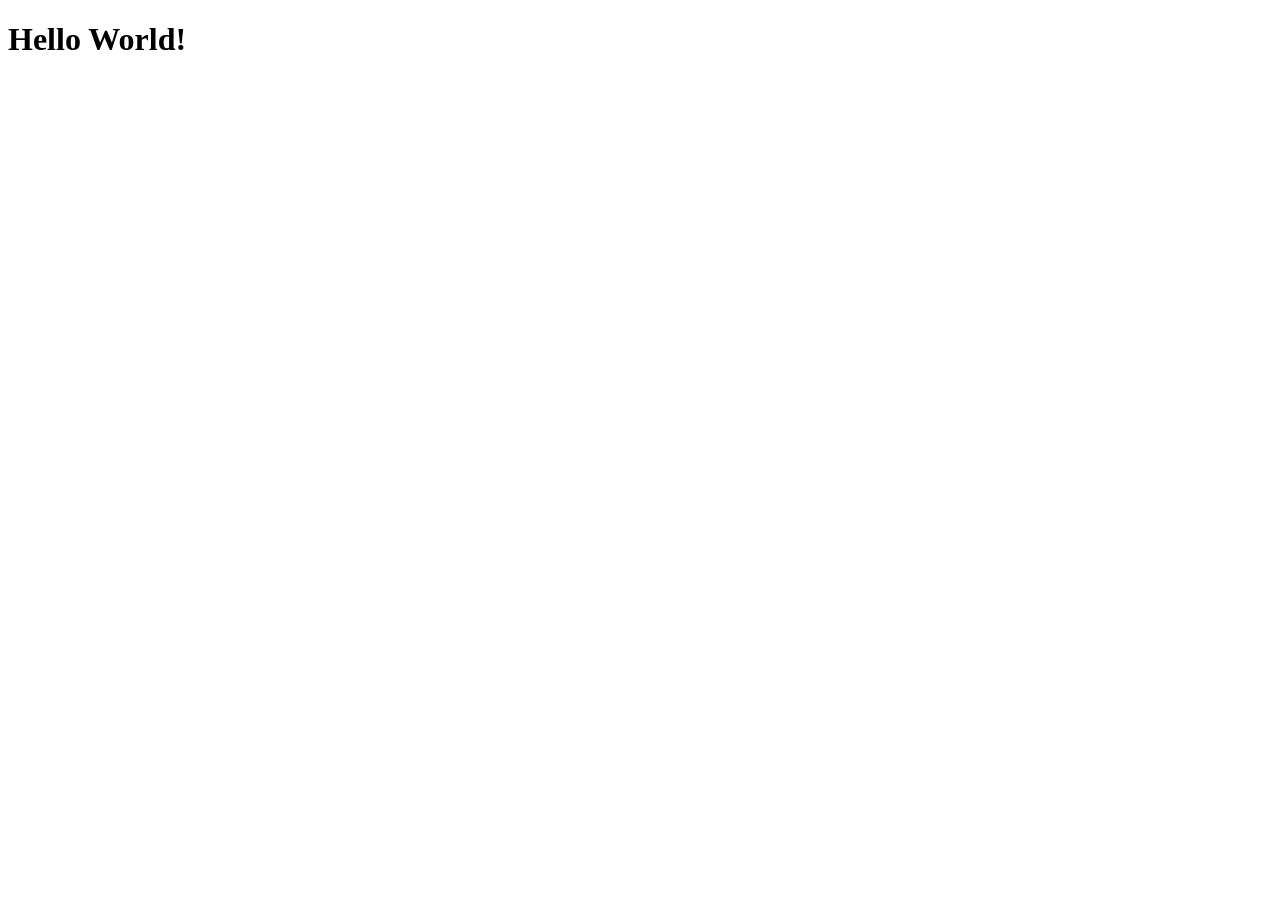
==== hello.html @ 0c526a94 "Upload hello.html" ====
<!DOCTYPE html>
<html lang="en">
<head>
    <meta charset="UTF-8">
    <meta http-equiv="X-UA-Compatible" content="IE=edge">
    <meta name="viewport" content="width=device-width, initial-scale=1.0">
    <title>Hello</title>
</head>
<body>
    <h1>Hello World!</h1>
</body>
</html>
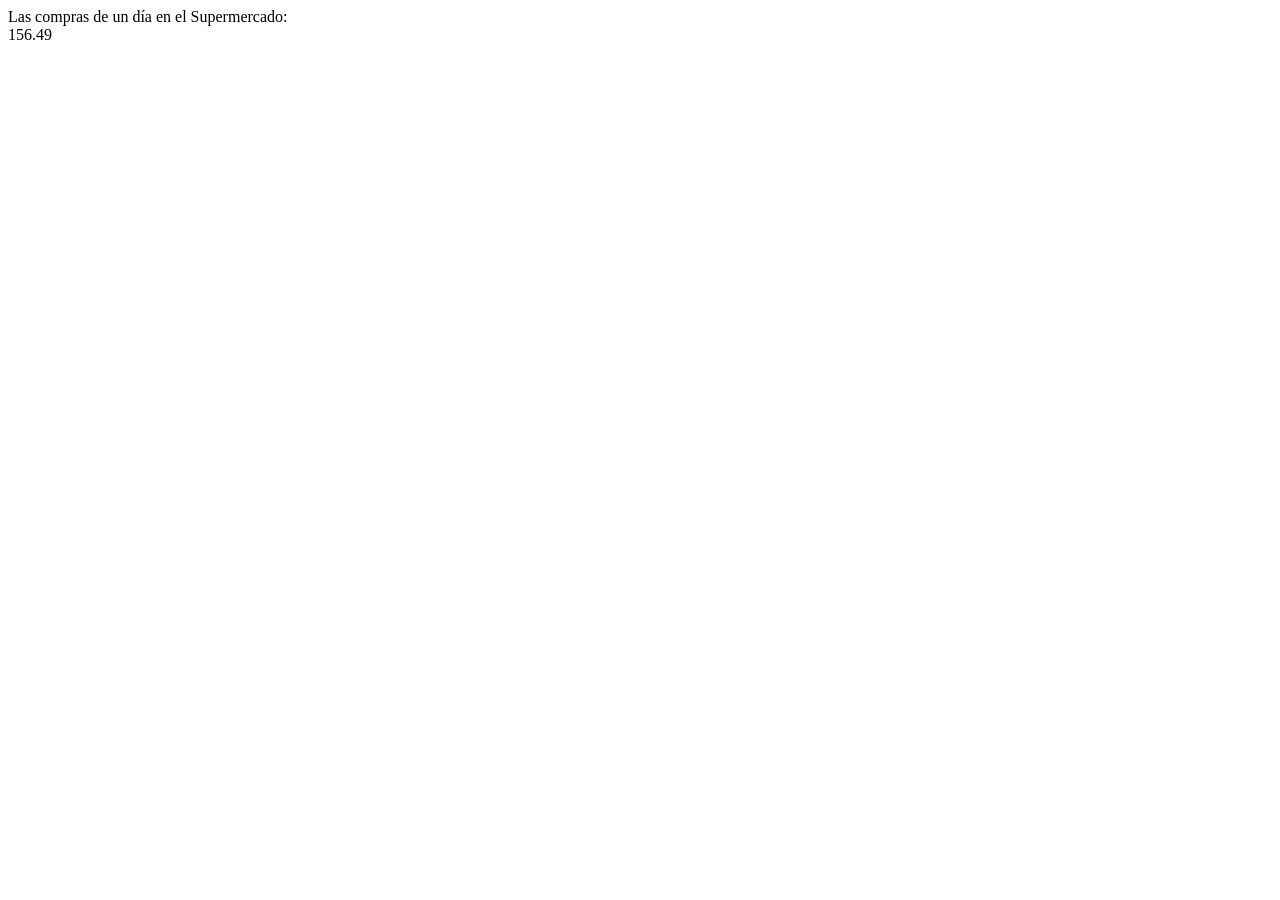
==== commit 0548bb62: "Adding Part I - JavaScript" ====
--- a/hello.html
+++ b/hello.html
@@ -1,12 +1,13 @@
 <!DOCTYPE html>
-<html lang="en">
+<html lang="es">
 <head>
     <meta charset="UTF-8">
     <meta http-equiv="X-UA-Compatible" content="IE=edge">
     <meta name="viewport" content="width=device-width, initial-scale=1.0">
-    <title>Hello</title>
+    <title>Documento con JS</title>
 </head>
 <body>
-    <h1>Hello World!</h1>
+    <!-- <script type="text/javascript" src="JavaScript/libreria.js"></script> -->
+    <script type = "text/javascript" src="JavaScript/super.js"></script>
 </body>
 </html>
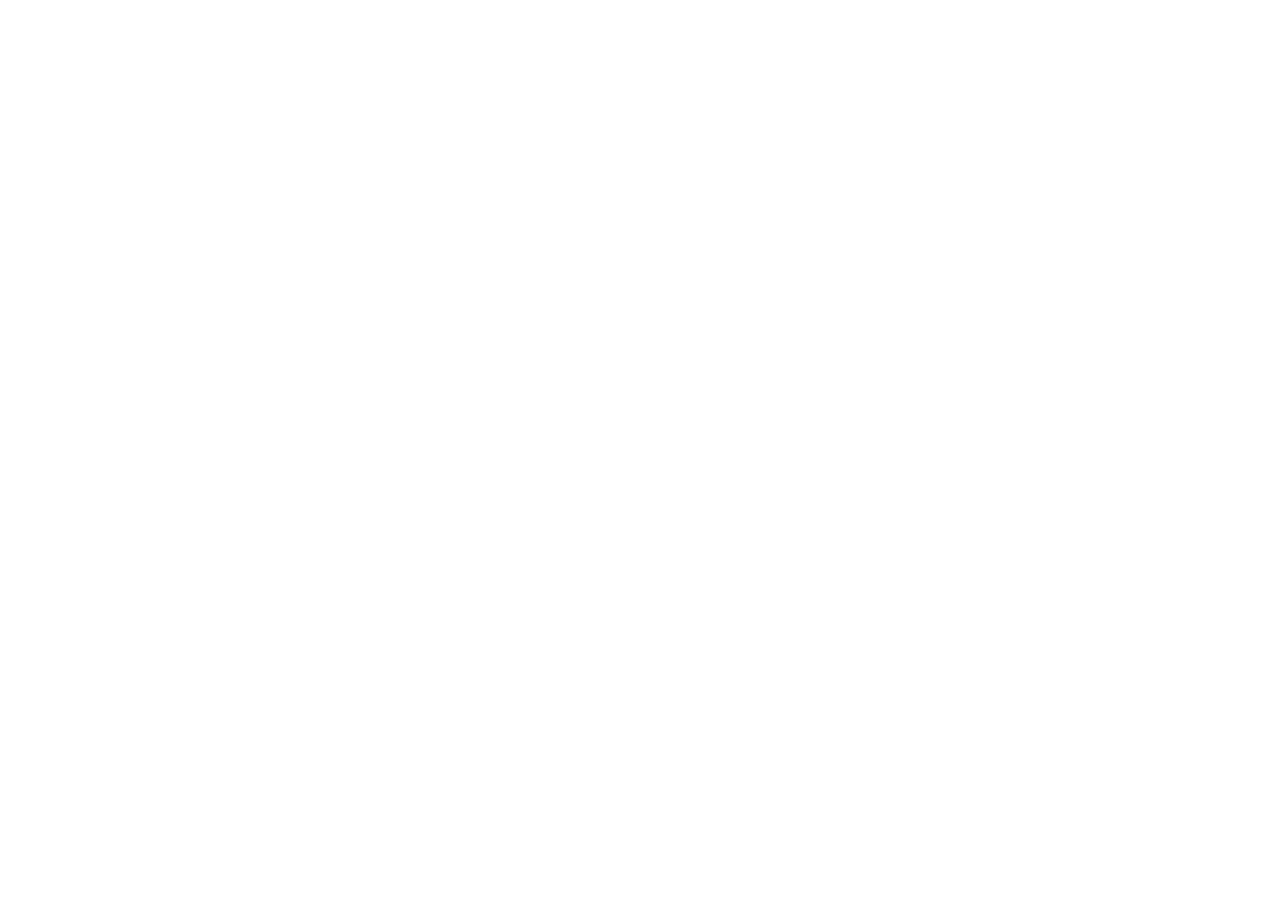
==== commit 238d9f29: "Adding Calc & Other Projects" ====
--- a/hello.html
+++ b/hello.html
@@ -8,6 +8,7 @@
 </head>
 <body>
     <!-- <script type="text/javascript" src="JavaScript/libreria.js"></script> -->
-    <script type = "text/javascript" src="JavaScript/super.js"></script>
+    <!-- <script type = "text/javascript" src="JavaScript/super.js"></script> -->
+    <script type="text/javascript" src="JavaScript/sueldo.js"></script>
 </body>
 </html>
